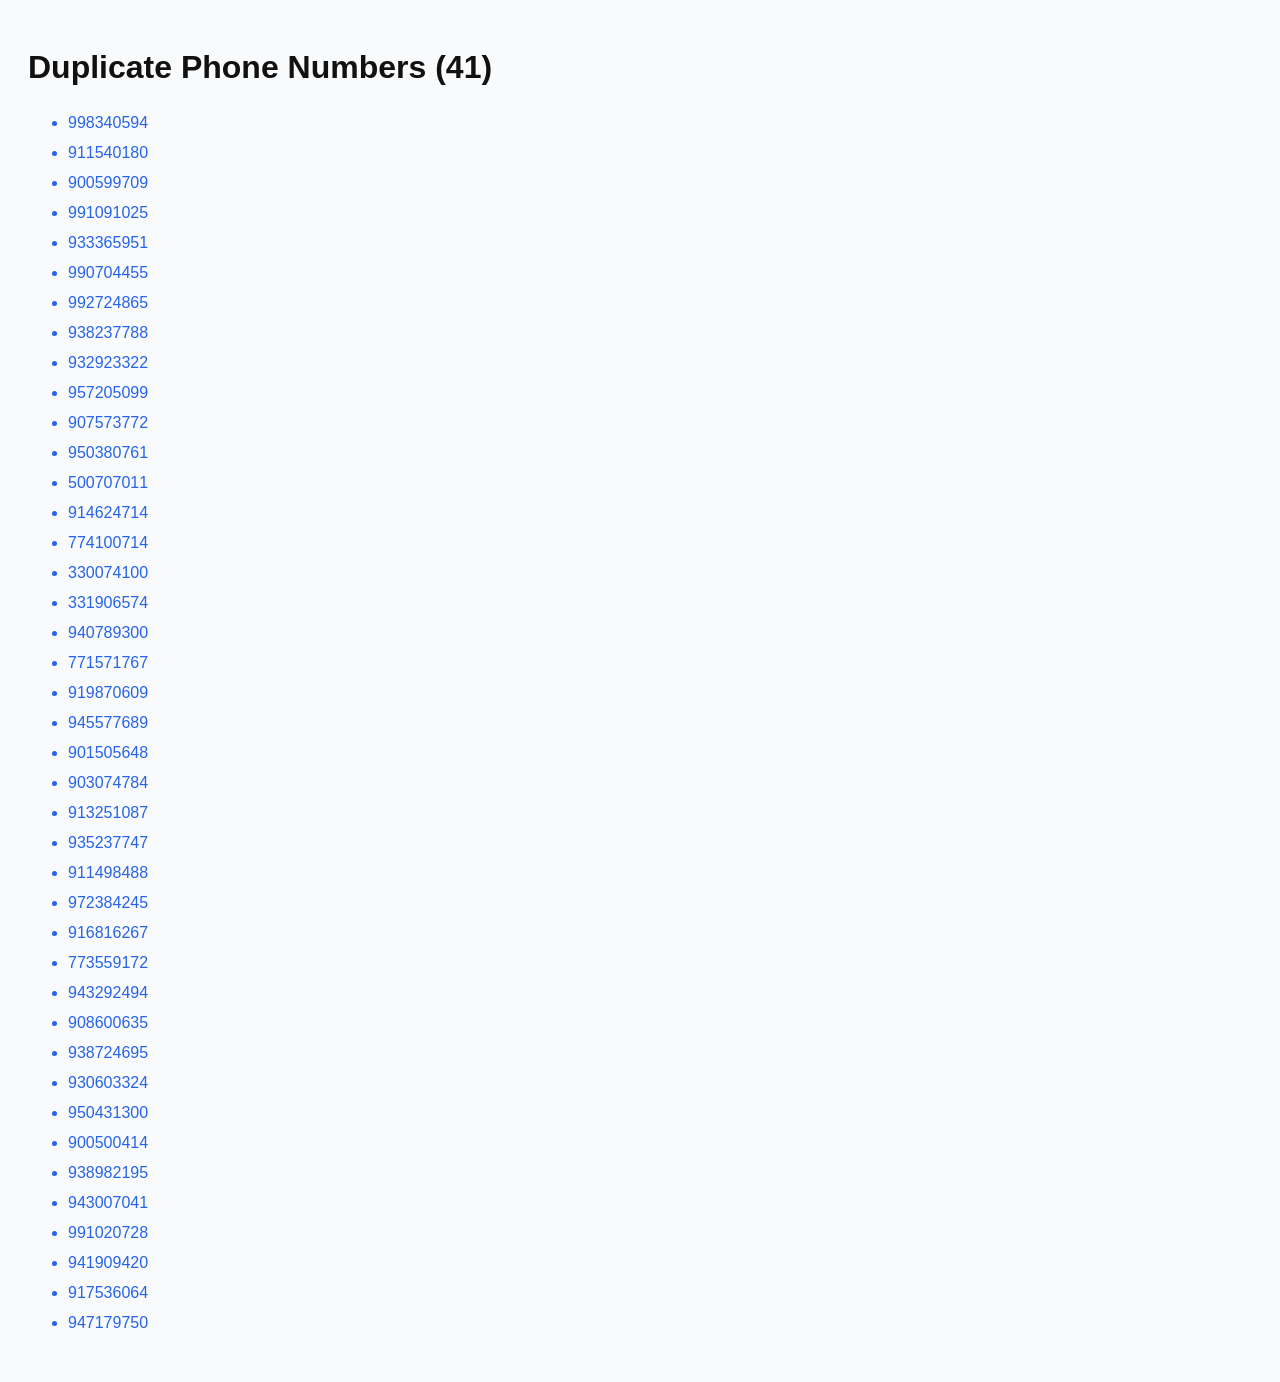
==== duplicates-on-foreign.html @ a5b780b0 "Data added and version updated, also report 2 files added" ====
<!DOCTYPE html>
<html lang="en">
<head>
  <meta charset="UTF-8">
  <title>Duplicates</title>
  <style>
    body {
      font-family: Arial, sans-serif;
      padding: 20px;
      background: #f9fafb;
    }
    h1 {
      color: #111;
    }
    ul {
      margin-top: 10px;
    }
    li {
      padding: 6px 0;
      font-size: 16px;
      color: #2563eb;
    }
  </style>
</head>
<body>

<h1>Duplicate Phone Numbers (41)</h1>

<ul>
  <li>998340594</li><li>911540180</li><li>900599709</li><li>991091025</li><li>933365951</li><li>990704455</li><li>992724865</li><li>938237788</li><li>932923322</li><li>957205099</li><li>907573772</li><li>950380761</li><li>500707011</li><li>914624714</li><li>774100714</li><li>330074100</li><li>331906574</li><li>940789300</li><li>771571767</li><li>919870609</li><li>945577689</li><li>901505648</li><li>903074784</li><li>913251087</li><li>935237747</li><li>911498488</li><li>972384245</li><li>916816267</li><li>773559172</li><li>943292494</li><li>908600635</li><li>938724695</li><li>930603324</li><li>950431300</li><li>900500414</li><li>938982195</li><li>943007041</li><li>991020728</li><li>941909420</li><li>917536064</li><li>947179750</li>
</ul>

</body>
</html>
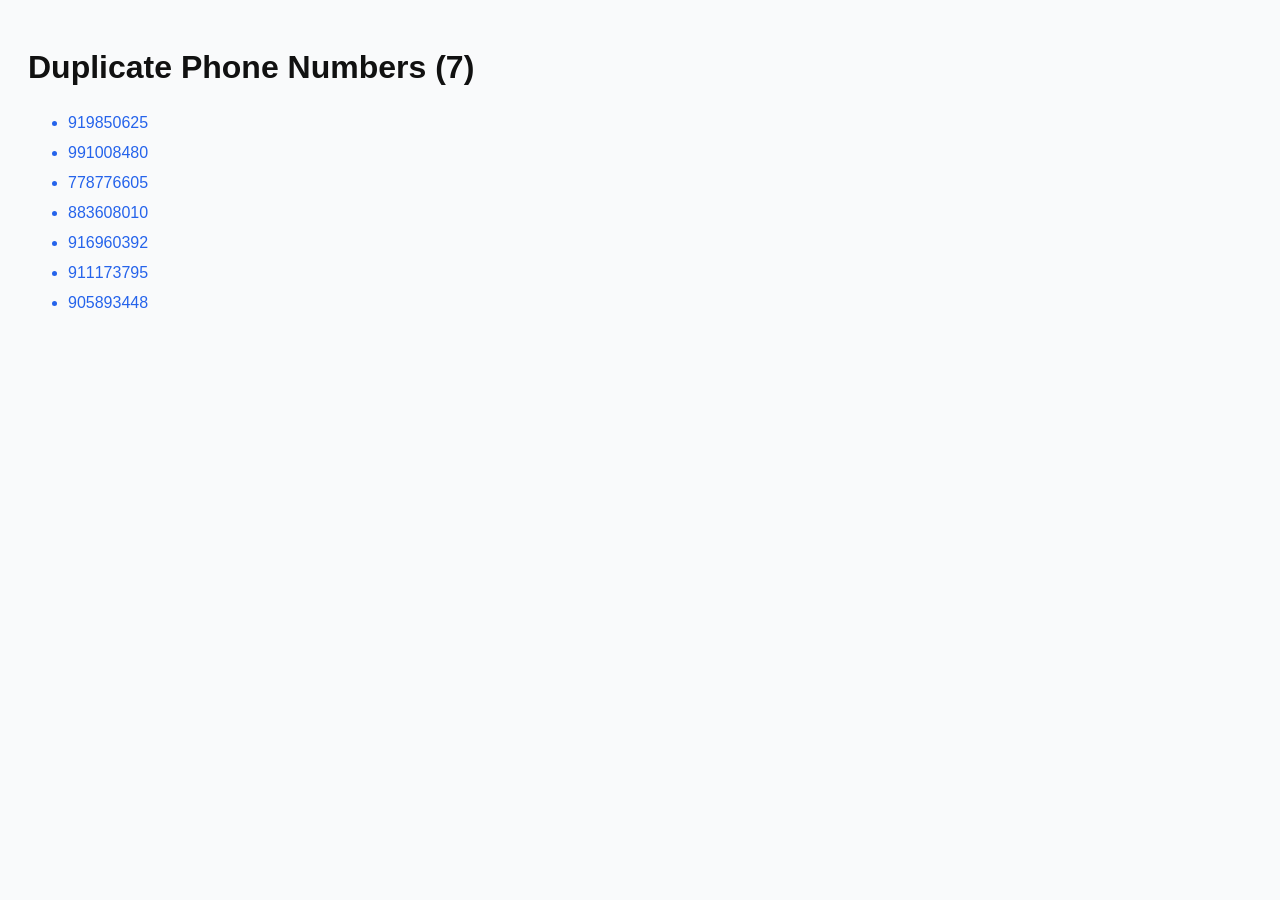
==== commit 4cb890be: "Report updated" ====
--- a/duplicates-on-foreign.html
+++ b/duplicates-on-foreign.html
@@ -25,10 +25,10 @@
 </head>
 <body>
 
-<h1>Duplicate Phone Numbers (41)</h1>
+<h1>Duplicate Phone Numbers (7)</h1>
 
 <ul>
-  <li>998340594</li><li>911540180</li><li>900599709</li><li>991091025</li><li>933365951</li><li>990704455</li><li>992724865</li><li>938237788</li><li>932923322</li><li>957205099</li><li>907573772</li><li>950380761</li><li>500707011</li><li>914624714</li><li>774100714</li><li>330074100</li><li>331906574</li><li>940789300</li><li>771571767</li><li>919870609</li><li>945577689</li><li>901505648</li><li>903074784</li><li>913251087</li><li>935237747</li><li>911498488</li><li>972384245</li><li>916816267</li><li>773559172</li><li>943292494</li><li>908600635</li><li>938724695</li><li>930603324</li><li>950431300</li><li>900500414</li><li>938982195</li><li>943007041</li><li>991020728</li><li>941909420</li><li>917536064</li><li>947179750</li>
+  <li>919850625</li><li>991008480</li><li>778776605</li><li>883608010</li><li>916960392</li><li>911173795</li><li>905893448</li>
 </ul>
 
 </body>
